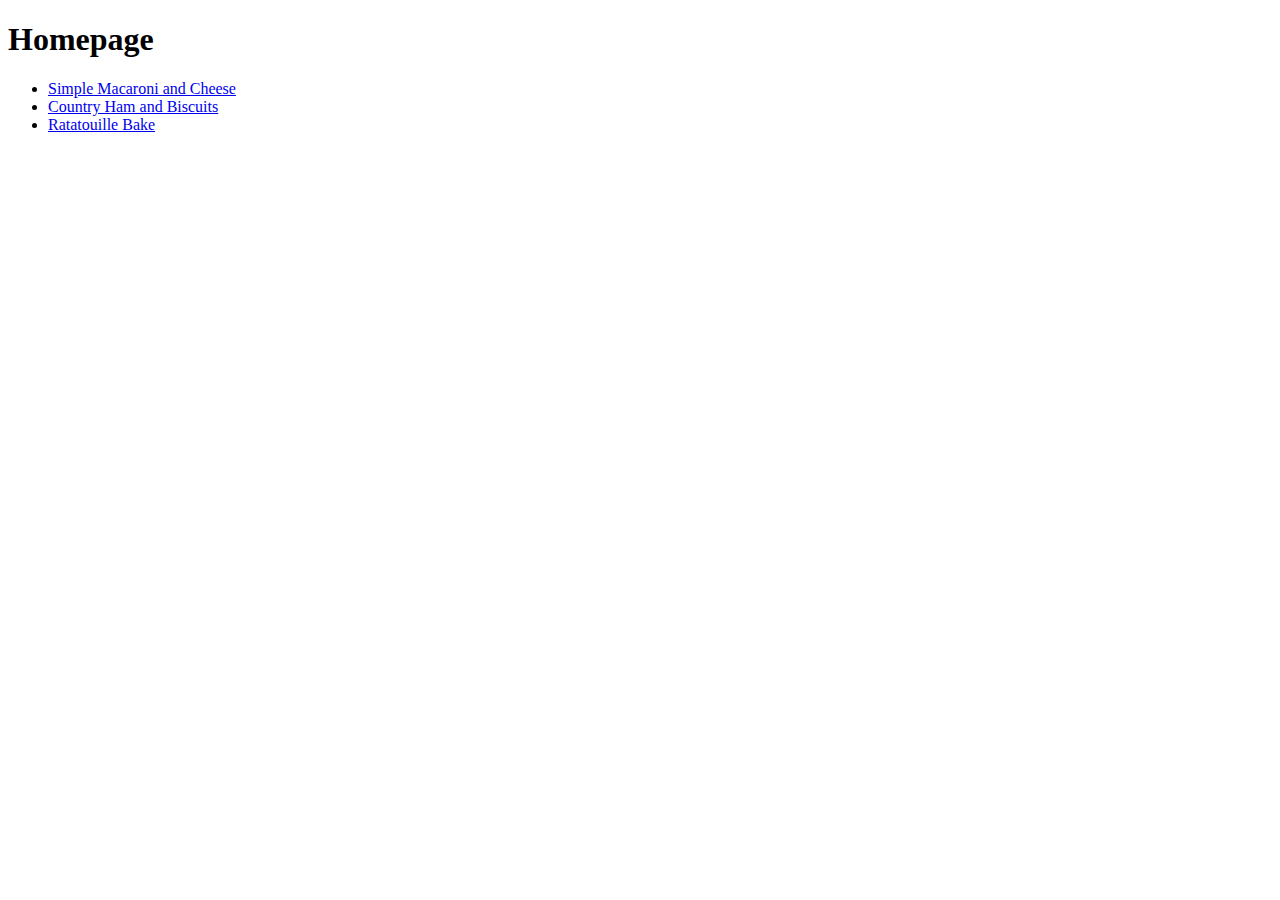
==== index.html @ 6995cd61 "Create two more recipes pages Completed two more files hamnbiscuits.html and ratatouille.html" ====
<!DOCTYPE html>
<html lang="en">
    <head>
        <meta charset="utf-8">
        <title>Recipes | Project</title>
    </head>

    <body>
        <h1>Homepage</h1>

        <ul>
            <li>
                <a href="recipes/macncheese.html">Simple Macaroni and Cheese</a>
            </li>

            <li>
                <a href="recipes/hamnbiscuits.html">Country Ham and Biscuits</a>
            </li>

            <li>
                <a href="recipes/ratatouille.html">Ratatouille Bake</a>
            </li>
        </ul>
    </body>
</html>
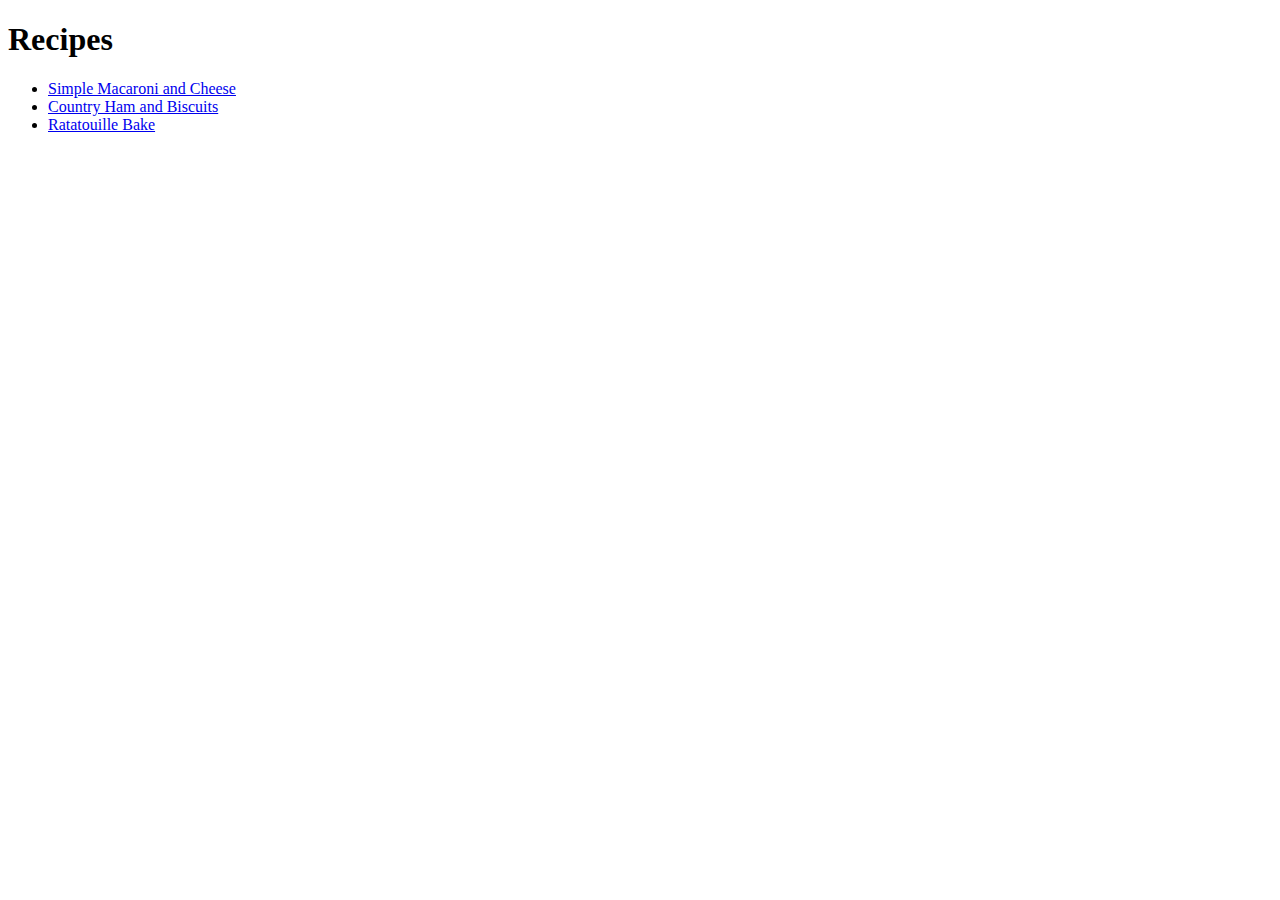
==== commit a7351edb: "Change index.html title and h1 Renamed title to "Homepage | Recipes" and changed h1 to "Recipes"" ====
--- a/index.html
+++ b/index.html
@@ -2,11 +2,11 @@
 <html lang="en">
     <head>
         <meta charset="utf-8">
-        <title>Recipes | Project</title>
+        <title>Homepage | Recipes</title>
     </head>
 
     <body>
-        <h1>Homepage</h1>
+        <h1>Recipes</h1>
 
         <ul>
             <li>
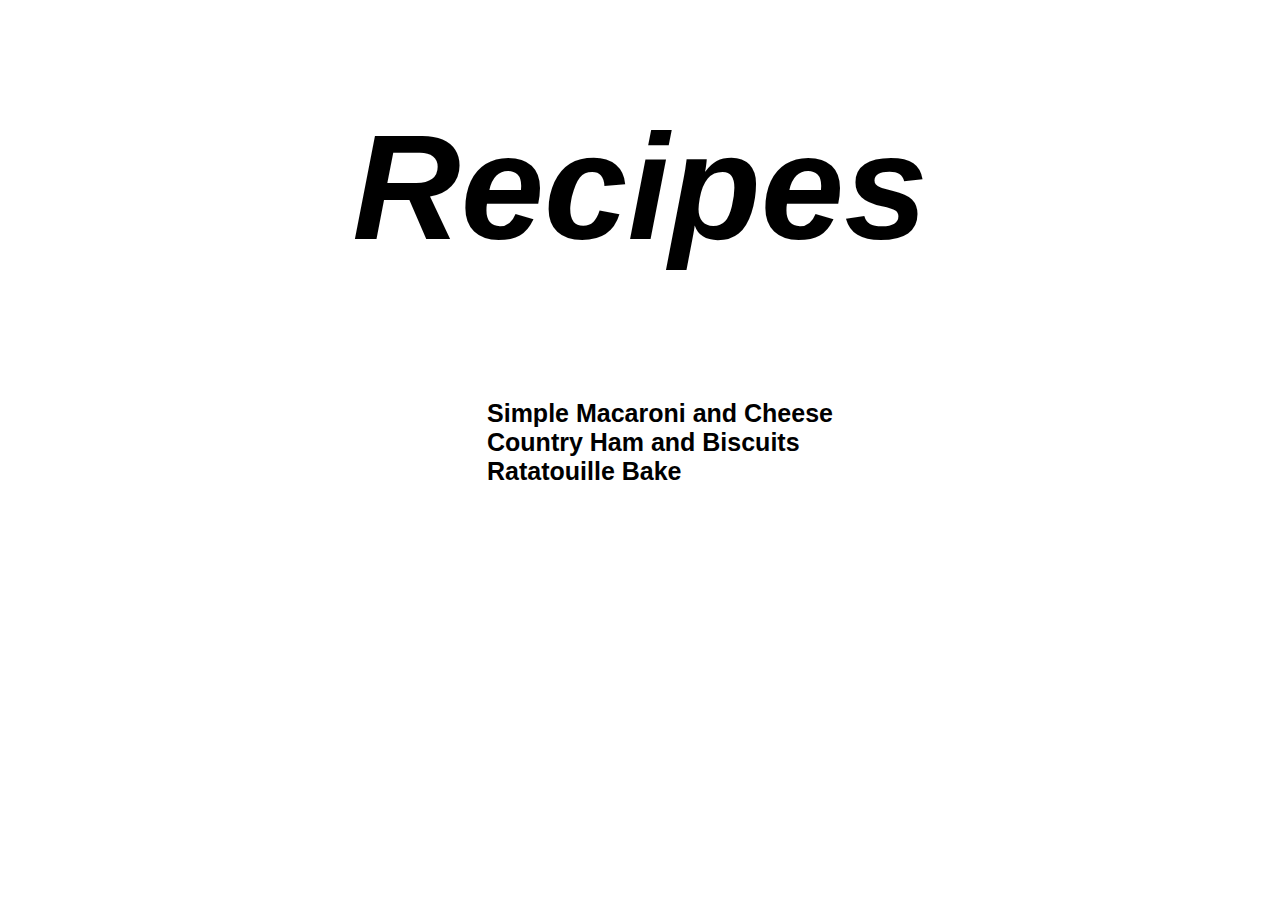
==== commit abd6cf28: "change fonts and add link to title changed all the fonts, added a link to the title-made it red when" ====
--- a/index.html
+++ b/index.html
@@ -3,23 +3,28 @@
     <head>
         <meta charset="utf-8">
         <title>Homepage | Recipes</title>
+        <link rel="stylesheet" href="styles.css">
     </head>
 
     <body>
-        <h1>Recipes</h1>
+        <h1 class="title centerblack">
+            <a href="https://i.kym-cdn.com/entries/icons/facebook/000/047/907/GDao2PaXIAA5Aq3.jpg">Recipes</a>
+        </h1>
 
-        <ul>
-            <li>
-                <a href="recipes/macncheese.html">Simple Macaroni and Cheese</a>
-            </li>
+        <div class="centerblack">
+            <ul class="links">
+                <li>
+                    <a href="recipes/macncheese.html">Simple Macaroni and Cheese</a>
+                </li>
 
-            <li>
-                <a href="recipes/hamnbiscuits.html">Country Ham and Biscuits</a>
-            </li>
+                <li>
+                    <a href="recipes/hamnbiscuits.html">Country Ham and Biscuits</a>
+                </li>
 
-            <li>
-                <a href="recipes/ratatouille.html">Ratatouille Bake</a>
-            </li>
-        </ul>
+                <li>
+                    <a href="recipes/ratatouille.html">Ratatouille Bake</a>
+                </li>
+            </ul>
+        </div>
     </body>
 </html>--- a/styles.css
+++ b/styles.css
@@ -0,0 +1,42 @@
+.title {
+    font-style: italic;
+    font-size: 150px;
+    font-weight: 900;
+    font-family:'Franklin Gothic Medium', 'Arial Narrow', Arial, sans-serif;
+}
+
+.links {
+    display: inline-block;
+    text-align: left;
+    list-style-type: none;
+    font-size: 25px;
+    font-weight: 550;
+    font-family: 'Franklin Gothic Medium', 'Arial Narrow', Arial, sans-serif;
+}
+/* list-style-type: none; removes the bullet points on the ul opening/closing tag (unordered list) */
+
+.centerblack {
+    text-align: center;
+    color: black;
+}
+
+a:link {
+    color:black;
+    text-decoration: none;
+}
+/* a:link selects unvisited links */
+/* text-decoration: none; removes all properties of the link text i.e. underlined text */
+
+a:visited {
+    color:black;
+}
+/* a:visited selects visited links */
+
+a:hover {
+    color: rgb(125,125,125);
+}
+/* a:hover selects and changes the properties when you hover over a link with your cursor */
+
+.title a:hover {
+    color: red;
+}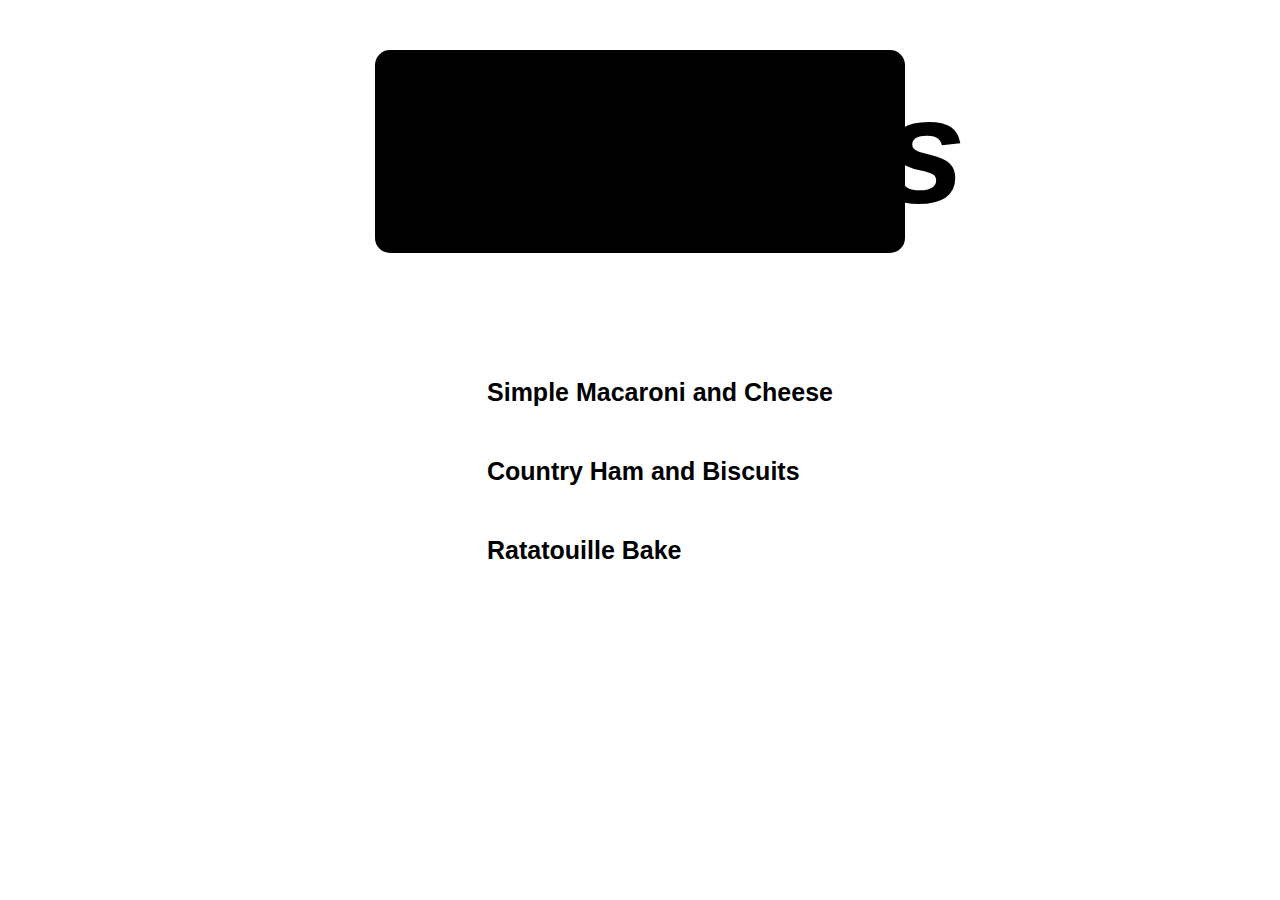
==== commit 6903d5b6: "add display elements to index.html file made the title white with black box and added bottom margins" ====
--- a/index.html
+++ b/index.html
@@ -7,7 +7,7 @@
     </head>
 
     <body>
-        <h1 class="title centerblack">
+        <h1 class="title centerwhite">
             <a href="https://i.kym-cdn.com/entries/icons/facebook/000/047/907/GDao2PaXIAA5Aq3.jpg">Recipes</a>
         </h1>
 
--- a/styles.css
+++ b/styles.css
@@ -1,8 +1,23 @@
+* {
+    font-family: 'Franklin Gothic Medium', 'Arial Narrow', Arial, sans-serif;
+}
+
 .title {
     font-style: italic;
     font-size: 150px;
     font-weight: 900;
-    font-family:'Franklin Gothic Medium', 'Arial Narrow', Arial, sans-serif;
+    background-color: black;
+
+    display: block;
+    margin: 50px auto 100px;
+    padding: 15px;
+    height: auto;
+    width: 500px;
+    border-radius: 15px;
+}
+
+li {
+    margin-bottom: 50px;
 }
 
 .links {
@@ -11,13 +26,23 @@
     list-style-type: none;
     font-size: 25px;
     font-weight: 550;
-    font-family: 'Franklin Gothic Medium', 'Arial Narrow', Arial, sans-serif;
+
 }
 /* list-style-type: none; removes the bullet points on the ul opening/closing tag (unordered list) */
 
 .centerblack {
     text-align: center;
     color: black;
+}
+
+.centerwhite {
+    text-align: center;
+    color: white;
+}
+
+.centerwhite a:visited {
+    color: white;
+    text-decoration: none;
 }
 
 a:link {
